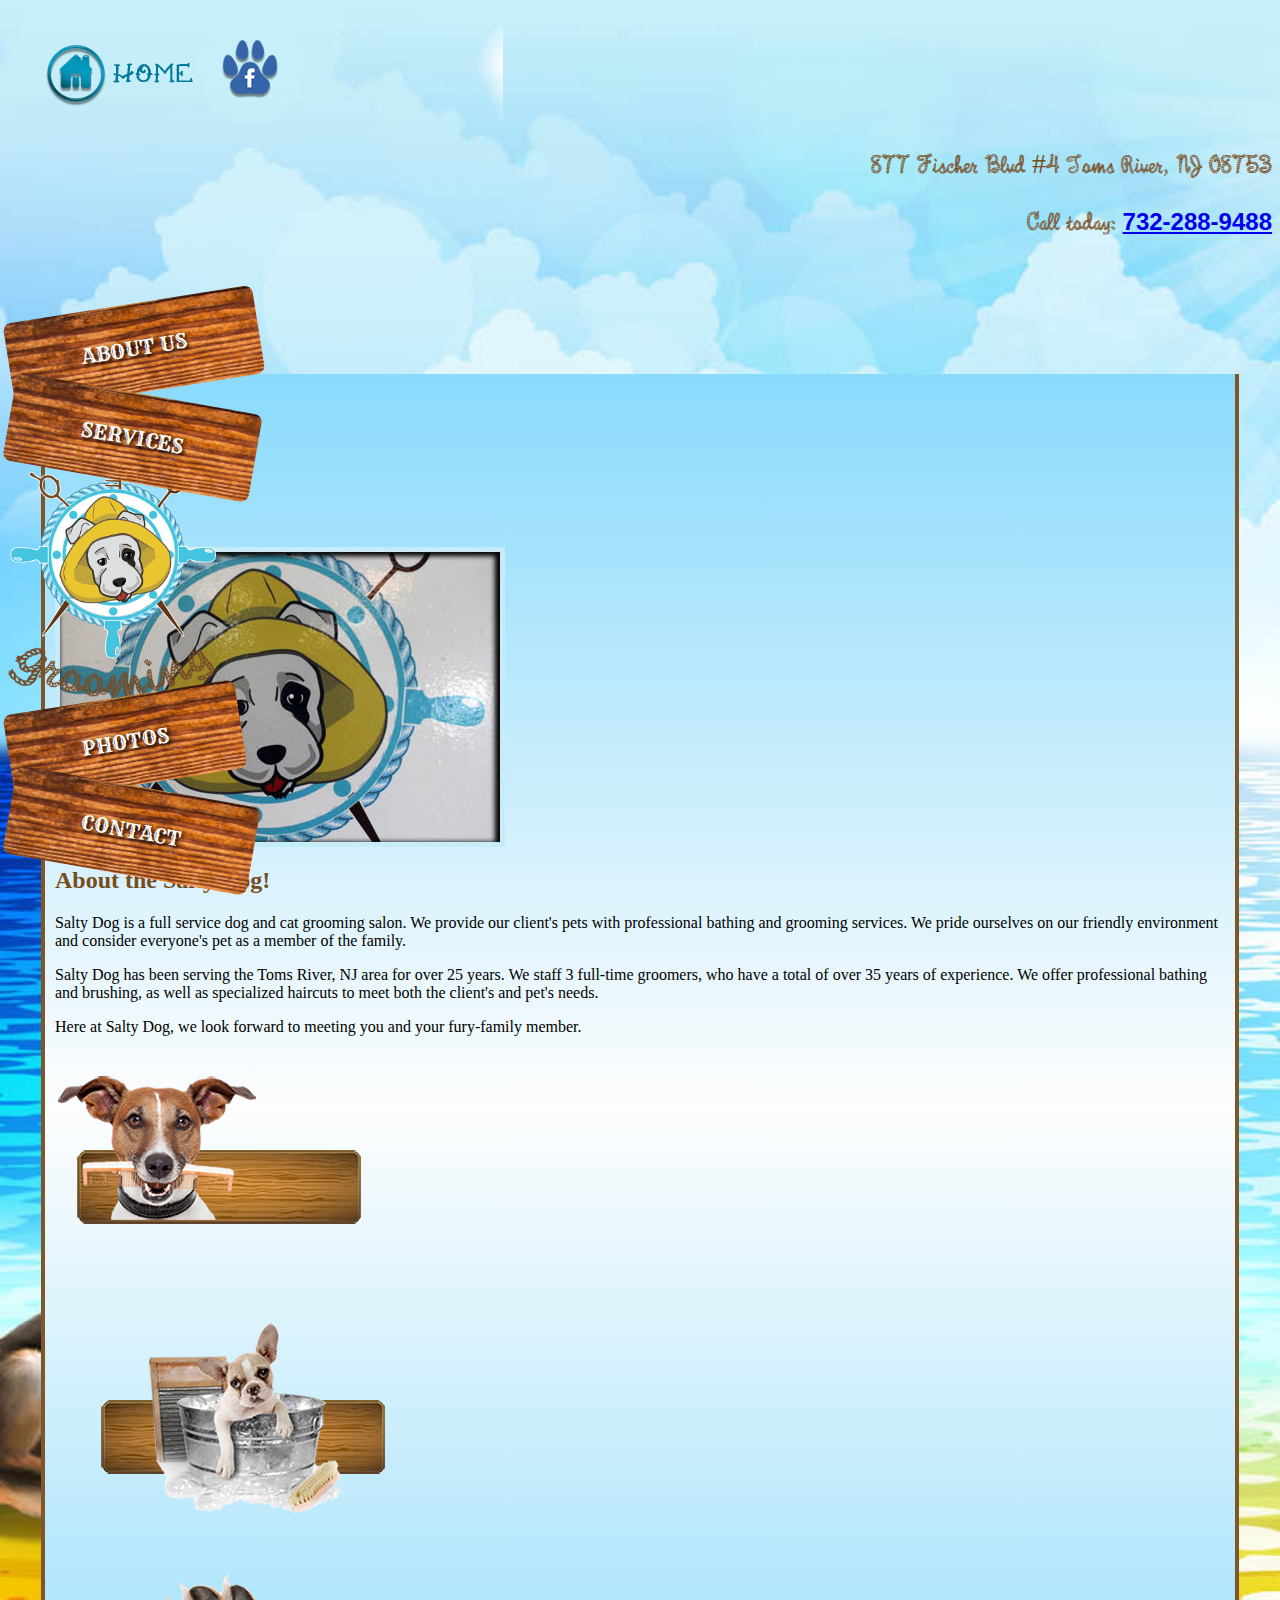
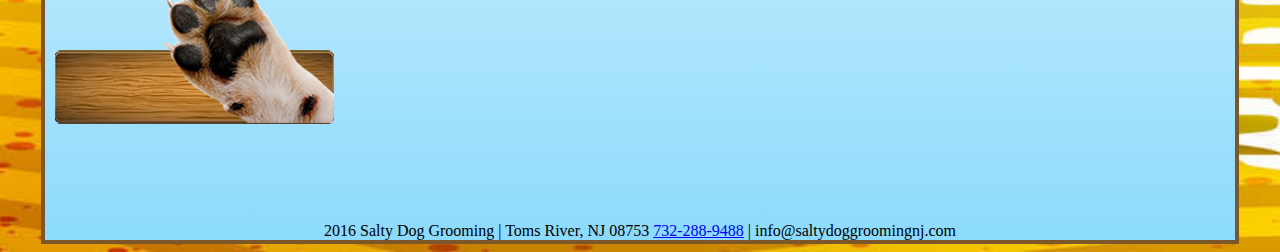
==== index.html @ 5ea9076d "changing directory name" ====
<!doctype html>
<head>
  <!-- Required meta tags -->
  <meta charset="utf-8">
  <meta name="viewport" content="width=device-width, initial-scale=1, shrink-to-fit=no">

  <!-- Bootstrap CSS -->
  <link rel="stylesheet" href="https://stackpath.bootstrapcdn.com/bootstrap/4.5.0/css/bootstrap.min.css" integrity="sha384-9aIt2nRpC12Uk9gS9baDl411NQApFmC26EwAOH8WgZl5MYYxFfc+NcPb1dKGj7Sk" crossorigin="anonymous">
  <link rel="stylesheet" href="css/style.css">
  <link rel="stylesheet" href="fonts/ropemf/stylesheet.css">
  <link href="https://fonts.googleapis.com/css2?family=Rye&display=swap" rel="stylesheet">
  <title>Salty Dog Grooming Toms River</title>
</head>
<body class="sea-background">

  <div class="container">
    <div class="top-nav row">
      <div class="top-nav-left col">
      <a href="about.html"><img src="img/home_top_nav.png" /></a>
     </div>
     <div class="top-nav-right col">
       <p class="homepage-address">
         877 Fischer Blvd #4 Toms River, NJ 08753
       </p>
       <p>
         Call today: <a href="1-732-288-9488" class="home-page-phone">732-288-9488</a>
       </p>
     </div>
    </div>
  </div>

<div class="container nav-container">
  <div class="row top-nav-row">
     <div>
      <a href="about.html"><button class="nav-button" href="about.html">About US</button></a>
     </div>
     <div>
       <a href="services.html"><button class="nav-button-2">Services</button></a>
     </div>
     <div>
      <img src="img/salty-dog-logo.png" style="max-width:300px; max-height:300px;margin-top:-85px;"/>
    </div>
     <div>
      <a href="photos.html"> <button class="nav-button" >Photos</button></a>
     </div>
     <div style="margin-right:auto;">
       <a href="contact.html"><button class="nav-button-2" href="contact.html">Contact</button></a>
     </div>
  </div>
</div>

  <div class="container-fluid dog-container home-page-first-row">
    <div class="row" style="margin:10px; padding-top: 173px;">


      <div class="col-md-5">
        <div class="home-image">

        </div>
      </div>

      <div class="col-md-7">
        <h2>About the Salty Dog!</h2>
        <p>
          Salty Dog is a full service dog and cat grooming salon. We provide our client's pets with professional bathing and grooming services. We pride ourselves on our friendly environment and consider everyone's pet as a member of the family.
        </p>
        <p>
          Salty Dog&nbsp;has been serving the Toms River, NJ area for over 25 years. We staff 3 full-time groomers, who have a total of over 35 years of experience. We offer professional bathing and brushing, as well as specialized haircuts to meet both the client's and pet's needs.
        </p>
        <p>
          Here at Salty Dog, we look forward to meeting you and your fury-family member.
        </p>
      </div>
    </div>
    <div class="row" style="margin:10px;">
        <div class="col-sm  grooming">

        </div>
        <div class="col-sm bathing">

        </div>
        <div class="col-sm nail-trimming">

        </div>

      </div>
    <div class="copyright">
      2016 Salty Dog Grooming | Toms River, NJ 08753 <a href="1-732-288-9488">732-288-9488</a> | info@saltydoggroomingnj.com
    </div>

  </div>

</body>

</html>
---- css/style.css ----
.sea-background {
  background: url("../img/seabackground.jpg") ;
  background-repeat: no-repeat; /* Do not repeat the image */
  background-size: cover;
}

.top-nav {
  margin-bottom: 40px;
}

.nav-button {
    background: url(../img/wood_nav.jpg);
    border: none;
    color: white;
    padding: 32px 73px;
    text-align: center;
    text-decoration: none;
    display: inline-block;
    font-size: 20px;
    cursor: pointer;
    border-radius: 8px;
    transform: rotate(-9deg);
    font-family: 'Rye', cursive;
    text-transform: uppercase;
    text-shadow: 2px 2px 4px #000000;
}



.nav-button-2 {
    background: url(../img/wood_nav.jpg);
    border: none;
    color: white;
    padding: 32px 73px;
    text-align: center;
    text-decoration: none;
    display: inline-block;
    font-size: 20px;
    cursor: pointer;
    border-radius: 8px;
    transform: rotate(10deg);
    font-family: 'Rye', cursive;
    text-transform: uppercase;
    text-shadow: 2px 2px 4px #000000;
}

.home-image {
  background: url("../img/aboutus_dog.jpg") ;
  background-repeat: no-repeat; /* Do not repeat the image */
  min-height: 300px;
}

.services-image {
  background: url("../img/servicesphoto.jpg") ;
  background-repeat: no-repeat; /* Do not repeat the image */
  background-size: cover;
}
.contact-page{
  background: url("../img/contactdog.png") ;
  background-repeat: no-repeat; /* Do not repeat the image */
}

.services-page{
  background: url("../img/services.jpg") ;
  background-repeat: no-repeat; /* Do not repeat the image */
  background-size: cover;

}
.home-page-first-row {
  margin-left: auto;
  margin-right: auto;
  background-image: linear-gradient(#8adafc, #fdfdfd, #8cdbfc);
  border-bottom: 4px solid #7d572a;
  border-right: 4px solid #7d572a;
  border-left: 4px solid #7d572a3;
  border-left: 4px solid #7d572a;
  margin-top: 110px;
}
.top-nav-row {
  position: absolute;
}
.nav-container {
  max-width: 1190px;
}

.container-fluid.dog-container.home-page-first-row h2 {
    color: #754d20;
}
.top-nav-right {
  margin-top: 25px;
}
.top-nav-right.col p {
  text-align: right;
  font-family: 'rope_mfregular';
  color: #774B18;
  font-size: 28px;
}
.dog-container {
      max-width: 1190px;
}

.row.home-page-first-row h2 {
    font-family: Arial, Helvetica, sans-serif;
    color: #774B18;
    font-weight: bold;
    font-size: 24px;
}

.hours {
   text-decoration: underline;
}
.homepage-address {
  font-family: 'rope_mfregular';
  color: #774B18;
  font-size: 32px;
}

.home-page-phone {
  font-family: Arial, Helvetica, sans-serif;
  font-size: 24px;
  font-weight: bold;
}

.grooming {
  background: url("../img/grooming.png") ;
  background-repeat: no-repeat; /* Do not repeat the image */
  height: 250px;

}

.bathing {
  background: url("../img/bathing.png") ;
  background-repeat: no-repeat; /* Do not repeat the image */
  height: 250px;

}

.nail-trimming {
  background: url("../img/trimming.png") ;
  background-repeat: no-repeat; /* Do not repeat the image */
  height: 250px;

}


.copyright {
  text-align: center;
}


/*lightbox*/

.row > .column {
  padding: 0 8px;
}

.row:after {
  content: "";
  display: table;
  clear: both;
}

.column {
  float: left;
  /*width: 25%;*/
}

/* The Modal (background) */
.modal {
  display: none;
  position: fixed;
  z-index: 1;
  padding-top: 100px;
  left: 0;
  top: 0;
  width: 100%;
  height: 100%;
  overflow: auto;
  background-color: black;
}

/* Modal Content */
.modal-content {
  position: relative;
  background-color: #fefefe;
  margin: auto;
  padding: 0;
  width: 90%;
  max-width: 1200px;
}

/* The Close Button */
.close {
  color: white;
  position: absolute;
  top: 10px;
  right: 25px;
  font-size: 35px;
  font-weight: bold;
}

.close:hover,
.close:focus {
  color: #999;
  text-decoration: none;
  cursor: pointer;
}

.mySlides {
  display: none;
}

.cursor {
  cursor: pointer;
}

/* Next & previous buttons */
.prev,
.next {
  cursor: pointer;
  position: absolute;
  top: 50%;
  width: auto;
  padding: 16px;
  margin-top: -50px;
  color: white;
  font-weight: bold;
  font-size: 20px;
  transition: 0.6s ease;
  border-radius: 0 3px 3px 0;
  user-select: none;
  -webkit-user-select: none;
}

/* Position the "next button" to the right */
.next {
  right: 0;
  border-radius: 3px 0 0 3px;
}

/* On hover, add a black background color with a little bit see-through */
.prev:hover,
.next:hover {
  background-color: rgba(0, 0, 0, 0.8);
}

/* Number text (1/3 etc) */
.numbertext {
  color: #f2f2f2;
  font-size: 12px;
  padding: 8px 12px;
  position: absolute;
  top: 0;
}

img {
  margin-bottom: -4px;
}

.caption-container {
  text-align: center;
  background-color: black;
  padding: 2px 16px;
  color: white;
}

.demo {
  opacity: 0.6;
}

.active,
.demo:hover {
  opacity: 1;
}

img.hover-shadow {
  transition: 0.3s;
}

.hover-shadow:hover {
  box-shadow: 0 4px 8px 0 rgba(0, 0, 0, 0.2), 0 6px 20px 0 rgba(0, 0, 0, 0.19);
}

.mySlides img {
    margin-left: auto;
    margin-right: auto;
    display: block;
}
---- fonts/ropemf/stylesheet.css ----
/*! Generated by Font Squirrel (https://www.fontsquirrel.com) on June 18, 2020 */



@font-face {
    font-family: 'rope_mfregular';
    src: url('ropemf-wva9-webfont.woff2') format('woff2'),
         url('ropemf-wva9-webfont.woff') format('woff');
    font-weight: normal;
    font-style: normal;

}
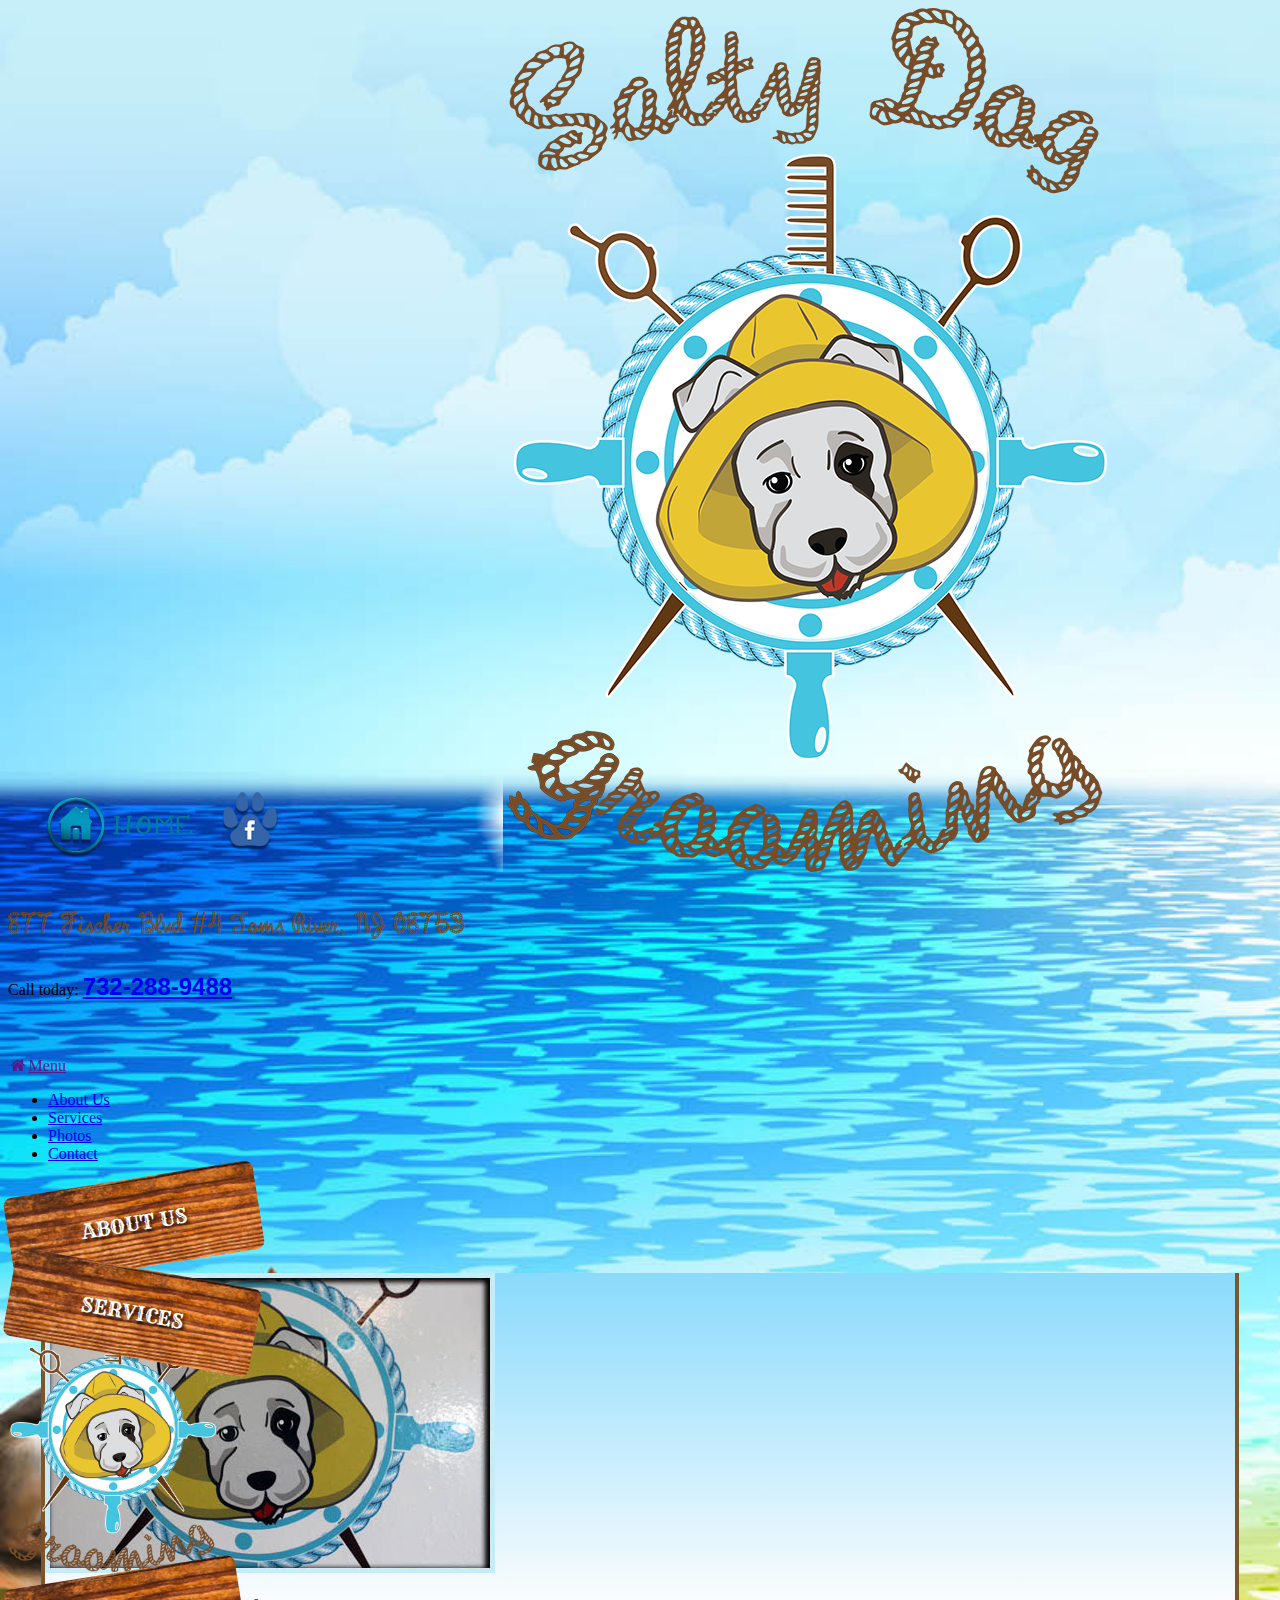
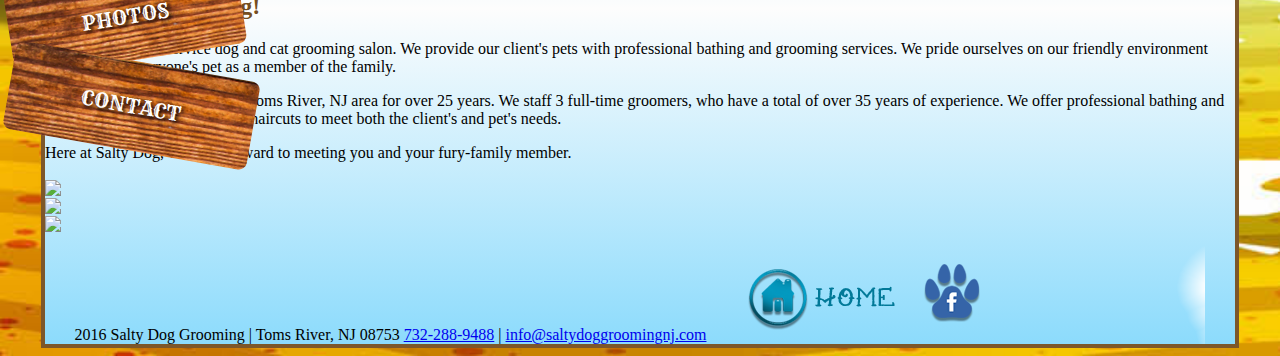
==== commit 697b8de0: "adding mailto links to email address in footer" ====
--- a/index.html
+++ b/index.html
@@ -9,16 +9,22 @@
   <link rel="stylesheet" href="css/style.css">
   <link rel="stylesheet" href="fonts/ropemf/stylesheet.css">
   <link href="https://fonts.googleapis.com/css2?family=Rye&display=swap" rel="stylesheet">
+  <script src="https://code.jquery.com/jquery-3.2.1.slim.min.js" integrity="sha384-KJ3o2DKtIkvYIK3UENzmM7KCkRr/rE9/Qpg6aAZGJwFDMVNA/GpGFF93hXpG5KkN" crossorigin="anonymous"></script>
+  <script src="https://cdnjs.cloudflare.com/ajax/libs/popper.js/1.12.9/umd/popper.min.js" integrity="sha384-ApNbgh9B+Y1QKtv3Rn7W3mgPxhU9K/ScQsAP7hUibX39j7fakFPskvXusvfa0b4Q" crossorigin="anonymous"></script>
+  <script src="https://maxcdn.bootstrapcdn.com/bootstrap/4.0.0/js/bootstrap.min.js" integrity="sha384-JZR6Spejh4U02d8jOt6vLEHfe/JQGiRRSQQxSfFWpi1MquVdAyjUar5+76PVCmYl" crossorigin="anonymous"></script>
+  <link href="https://fonts.googleapis.com/css2?family=Rye&display=swap" rel="stylesheet">
+  <link rel="stylesheet" href="https://cdnjs.cloudflare.com/ajax/libs/font-awesome/4.7.0/css/font-awesome.min.css">
   <title>Salty Dog Grooming Toms River</title>
 </head>
 <body class="sea-background">
 
   <div class="container">
     <div class="top-nav row">
-      <div class="top-nav-left col">
-      <a href="about.html"><img src="img/home_top_nav.png" /></a>
+      <div class="top-nav-left col-md">
+      <a href="https://www.facebook.com/saltydoggroomingnj/?rf=865332943515361"><img src="img/home_top_nav.png" class="facebook-desktop" /></a>
+      <a href="index.html"><img src="img/salty-dog-logo.png" class="top-logo-mobile" /></a>
      </div>
-     <div class="top-nav-right col">
+     <div class="top-nav-right col-md">
        <p class="homepage-address">
          877 Fischer Blvd #4 Toms River, NJ 08753
        </p>
@@ -29,10 +35,34 @@
     </div>
   </div>
 
+  <header class="dog-container navbar navbar-inverse navbar-fixed-top bs-docs-nav" role="banner">
+    <div class="container">
+      <div class="navbar-header">
+        <a href="" class="navbar-toggle navbar-brand" type="button" data-toggle="collapse" data-target=".bs-navbar-collapse"><i class="fa fa-fw fa-home"></i>Menu
+      </div>
+      <nav class="collapse navbar-collapse bs-navbar-collapse" role="navigation">
+        <ul class="nav navbar-nav navbar-right">
+          <li>
+            <a href="index.html">About Us</a>
+          </li>
+          <li>
+            <a href="services.html">Services</a>
+          </li>
+          <li>
+            <a href="photos.html">Photos</a>
+          </li>
+          <li>
+            <a href="contact.html">Contact</a>
+          </li>
+        </ul>
+      </nav>
+    </div>
+  </header>
+
 <div class="container nav-container">
   <div class="row top-nav-row">
      <div>
-      <a href="about.html"><button class="nav-button" href="about.html">About US</button></a>
+      <a href="index.html"><button class="nav-button" href="about.html">About US</button></a>
      </div>
      <div>
        <a href="services.html"><button class="nav-button-2">Services</button></a>
@@ -50,13 +80,11 @@
 </div>
 
   <div class="container-fluid dog-container home-page-first-row">
-    <div class="row" style="margin:10px; padding-top: 173px;">
+    <div class="row container-middle-row">
 
 
       <div class="col-md-5">
-        <div class="home-image">
-
-        </div>
+        <img src="img/aboutus_dog.jpg" class="img-fluid rounded mx-auto d-block">
       </div>
 
       <div class="col-md-7">
@@ -72,22 +100,22 @@
         </p>
       </div>
     </div>
-    <div class="row" style="margin:10px;">
-        <div class="col-sm  grooming">
-
+    <div class="row bottom-row">
+        <div class="col-sm">
+           <img src="img/dog.png" class="img-fluid">
         </div>
-        <div class="col-sm bathing">
-
+        <div class="col-sm">
+           <img src="img/dog2.png" class="img-fluid">
         </div>
-        <div class="col-sm nail-trimming">
-
+        <div class="col-sm">
+          <img src="img/paw.png" class="img-fluid">
         </div>
 
       </div>
     <div class="copyright">
-      2016 Salty Dog Grooming | Toms River, NJ 08753 <a href="1-732-288-9488">732-288-9488</a> | info@saltydoggroomingnj.com
+      2016 Salty Dog Grooming | Toms River, NJ 08753 <a href="1-732-288-9488">732-288-9488</a> | <a href="mailto:info@saltydoggroomingnj.com">info@saltydoggroomingnj.com</a>
+      <a href="https://www.facebook.com/saltydoggroomingnj/?rf=865332943515361"><img src="img/home_top_nav.png" class="rounded mx-auto d-block" /></a>
     </div>
-
   </div>
 
 </body>
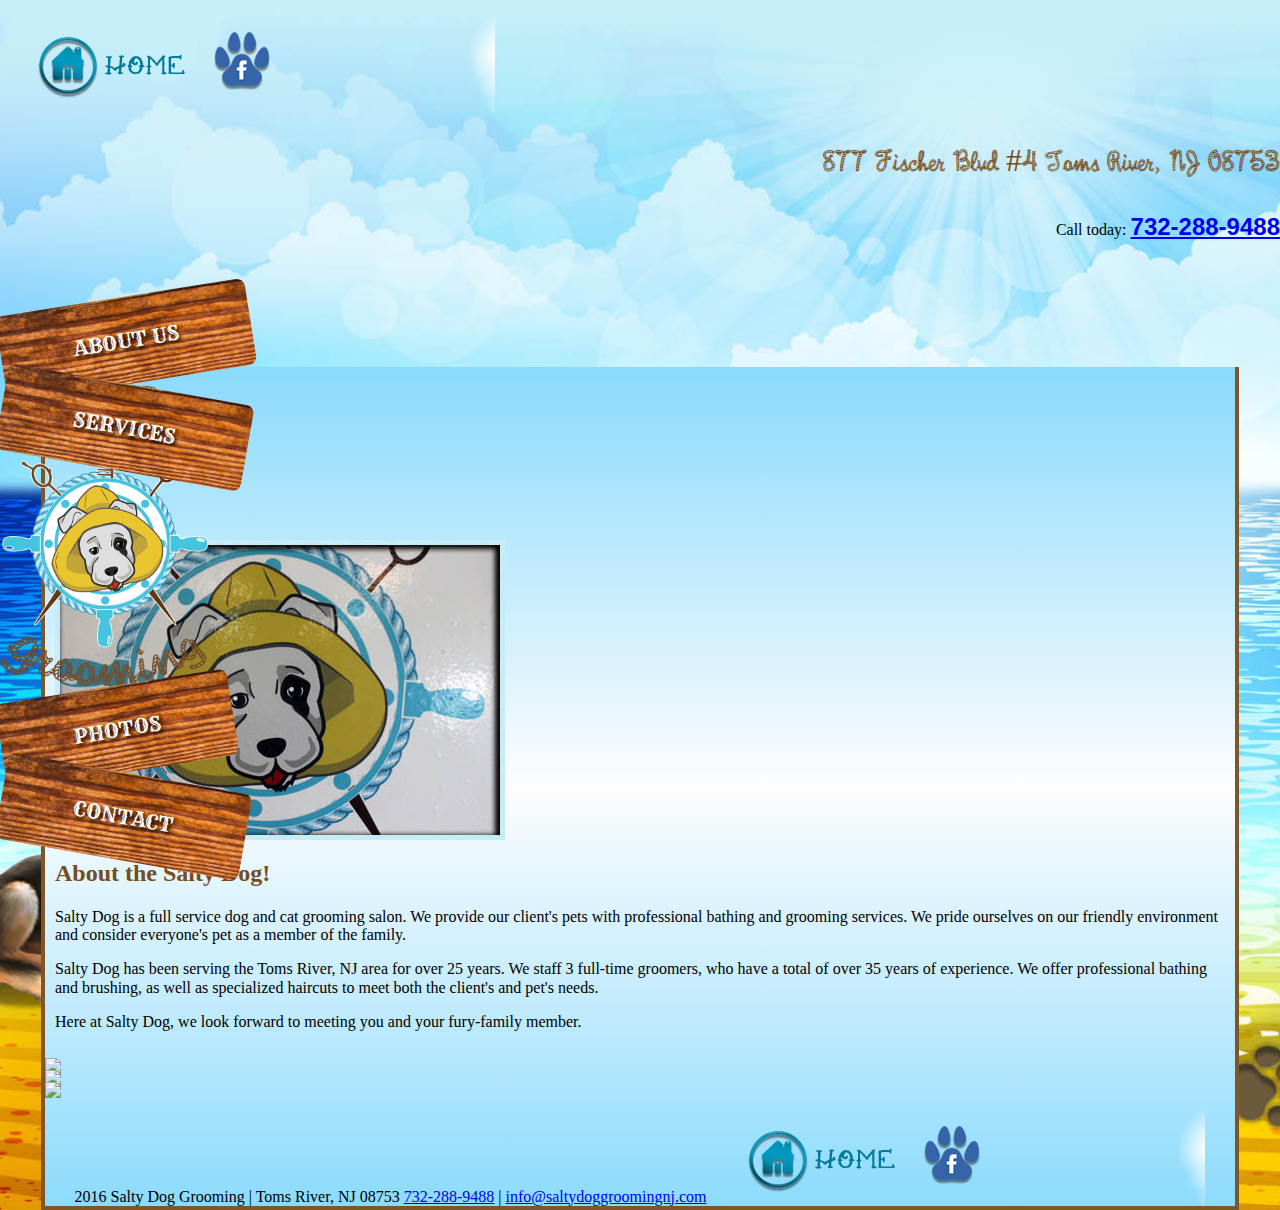
==== commit 5fb7e0d1: "fixing bootstrap code" ====
--- a/index.html
+++ b/index.html
@@ -38,7 +38,7 @@
   <header class="dog-container navbar navbar-inverse navbar-fixed-top bs-docs-nav" role="banner">
     <div class="container">
       <div class="navbar-header">
-        <a href="" class="navbar-toggle navbar-brand" type="button" data-toggle="collapse" data-target=".bs-navbar-collapse"><i class="fa fa-fw fa-home"></i>Menu
+        <a href="" class="navbar-toggle navbar-brand" data-toggle="collapse" data-target=".bs-navbar-collapse"><i class="fa fa-fw fa-home"></i>Menu
       </div>
       <nav class="collapse navbar-collapse bs-navbar-collapse" role="navigation">
         <ul class="nav navbar-nav navbar-right">
--- a/css/style.css
+++ b/css/style.css
@@ -1,3 +1,189 @@
+/*! normalize.css v8.0.1 | MIT License | github.com/necolas/normalize.css */
+
+html {
+	line-height: 1.15;
+	-webkit-text-size-adjust: 100%
+}
+
+body {
+	margin: 0
+}
+
+main {
+	display: block
+}
+
+h1 {
+	font-size: 2em;
+	margin: .67em 0
+}
+
+hr {
+	box-sizing: content-box;
+	height: 0;
+	overflow: visible
+}
+
+pre {
+	font-family: monospace, monospace;
+	font-size: 1em
+}
+
+a {
+	background-color: transparent
+}
+
+abbr[title] {
+	border-bottom: none;
+	text-decoration: underline;
+	text-decoration: underline dotted
+}
+
+b,
+strong {
+	font-weight: bolder
+}
+
+code,
+kbd,
+samp {
+	font-family: monospace, monospace;
+	font-size: 1em
+}
+
+small {
+	font-size: 80%
+}
+
+sub,
+sup {
+	font-size: 75%;
+	line-height: 0;
+	position: relative;
+	vertical-align: baseline
+}
+
+sub {
+	bottom: -.25em
+}
+
+sup {
+	top: -.5em
+}
+
+img {
+	border-style: none
+}
+
+button,
+input,
+optgroup,
+select,
+textarea {
+	font-family: inherit;
+	font-size: 100%;
+	line-height: 1.15;
+	margin: 0
+}
+
+button,
+input {
+	overflow: visible
+}
+
+button,
+select {
+	text-transform: none
+}
+
+[type=button],
+[type=reset],
+[type=submit],
+button {
+	-webkit-appearance: button
+}
+
+[type=button]::-moz-focus-inner,
+[type=reset]::-moz-focus-inner,
+[type=submit]::-moz-focus-inner,
+button::-moz-focus-inner {
+	border-style: none;
+	padding: 0
+}
+
+[type=button]:-moz-focusring,
+[type=reset]:-moz-focusring,
+[type=submit]:-moz-focusring,
+button:-moz-focusring {
+	outline: 1px dotted ButtonText
+}
+
+fieldset {
+	padding: .35em .75em .625em
+}
+
+legend {
+	box-sizing: border-box;
+	color: inherit;
+	display: table;
+	max-width: 100%;
+	padding: 0;
+	white-space: normal
+}
+
+progress {
+	vertical-align: baseline
+}
+
+textarea {
+	overflow: auto
+}
+
+[type=checkbox],
+[type=radio] {
+	box-sizing: border-box;
+	padding: 0
+}
+
+[type=number]::-webkit-inner-spin-button,
+[type=number]::-webkit-outer-spin-button {
+	height: auto
+}
+
+[type=search] {
+	-webkit-appearance: textfield;
+	outline-offset: -2px
+}
+
+[type=search]::-webkit-search-decoration {
+	-webkit-appearance: none
+}
+
+::-webkit-file-upload-button {
+	-webkit-appearance: button;
+	font: inherit
+}
+
+details {
+	display: block
+}
+
+summary {
+	display: list-item
+}
+
+template {
+	display: none
+}
+
+[hidden] {
+	display: none
+}
+
+
+/*# sourceMappingURL=normalize.min.css.map */
+
+
 .sea-background {
   background: url("../img/seabackground.jpg") ;
   background-repeat: no-repeat; /* Do not repeat the image */
@@ -88,6 +274,7 @@
 }
 .top-nav-right {
   margin-top: 25px;
+  text-align: right;
 }
 .top-nav-right.col p {
   text-align: right;
@@ -121,25 +308,10 @@
   font-weight: bold;
 }
 
-.grooming {
-  background: url("../img/grooming.png") ;
-  background-repeat: no-repeat; /* Do not repeat the image */
-  height: 250px;
-
-}
-
-.bathing {
-  background: url("../img/bathing.png") ;
-  background-repeat: no-repeat; /* Do not repeat the image */
-  height: 250px;
-
-}
-
-.nail-trimming {
-  background: url("../img/trimming.png") ;
-  background-repeat: no-repeat; /* Do not repeat the image */
-  height: 250px;
-
+.row.bottom-row img {
+    margin-left: auto;
+    margin-right: auto;
+    display: block;
 }
 
 
@@ -286,3 +458,143 @@
     margin-right: auto;
     display: block;
 }
+
+.navbar-brand {
+  text-transform: uppercase;
+  font-family: 'Rye', cursive;
+  text-transform: uppercase;
+  text-shadow: 2px 2px 4px #000000;
+}
+
+.navbar .nav {
+  text-transform: uppercase;
+  letter-spacing: 3px;
+  font-size: 1.2rem;
+  font-family: 'Rye', cursive;
+  text-transform: uppercase;
+  text-shadow: 2px 2px 4px #000000;
+}
+
+.navbar-inverse {
+  background: url(../img/wood_nav.jpg);
+  background-size: cover;
+}
+
+header.dog-container.navbar.navbar-inverse.navbar-fixed-top.bs-docs-nav {
+    margin-right: auto;
+    margin-left: auto;
+}
+
+
+
+
+
+.dropdown-menu {
+  background-color: #006B00
+}
+
+
+
+
+.dropdown-menu>li>a:hover,
+.dropdown-menu>li>a:focus {
+  background-image: none;
+}
+
+.navbar-inverse {
+  border-color: #003300
+}
+
+.navbar-inverse .navbar-brand {
+  color: #FFFFFF
+}
+
+
+.navbar-inverse .navbar-nav>li>a {
+  color: #FFFFFF
+}
+
+
+
+
+
+
+
+.dropdown-menu>li>a {
+  color: #FFFFFF
+}
+
+
+
+.navbar-inverse .navbar-nav>.dropdown>a .caret {
+  border-top-color: #FFFFFF
+}
+
+
+
+.navbar-inverse .navbar-nav>.dropdown>a .caret {
+  border-bottom-color: #FFFFFF
+}
+
+.navbar-inverse .navbar-nav>.dropdown>a:hover .caret {
+  border-bottom-color: #FFFFFF
+}
+
+@media only screen and (min-width:1200px) {
+  header.dog-container.navbar.navbar-inverse.navbar-fixed-top.bs-docs-nav {
+    display: none;
+  }
+  .container-middle-row {
+    padding-top:173px;
+    margin:10px;
+  }
+  .top-nav-right {
+     margin-top: 25px;
+     margin-bottom: 10px;
+ }
+ .top-logo-mobile {
+   display: none;
+
+ }
+}
+
+@media only screen and (max-width:767px) {
+  .contact-column p {
+    text-align: center;
+  }
+  .contact-column h2 {
+    text-align: center;
+    margin-top: 20px;
+  }
+
+}
+@media only screen and (max-width:1201px) {
+  .nav-container {
+    display: none;
+  }
+  .home-page-first-row {
+    margin-top: -10px;
+  }
+  .container-middle-row {
+    padding-top: 50px;
+  }
+  .navbar-collapse {
+    margin-top: -30px;
+  }
+  .navbar-brand {
+    margin-right: auto;
+  }
+  .facebook-desktop {
+    display: none;
+  }
+  .top-logo-mobile {
+    width: 125px;
+    margin-top: 30px;
+    margin-left: auto;
+    margin-right: auto;
+    display: block;
+  }
+  .top-nav-right.col-md p {
+    text-align: center;
+ }
+}
